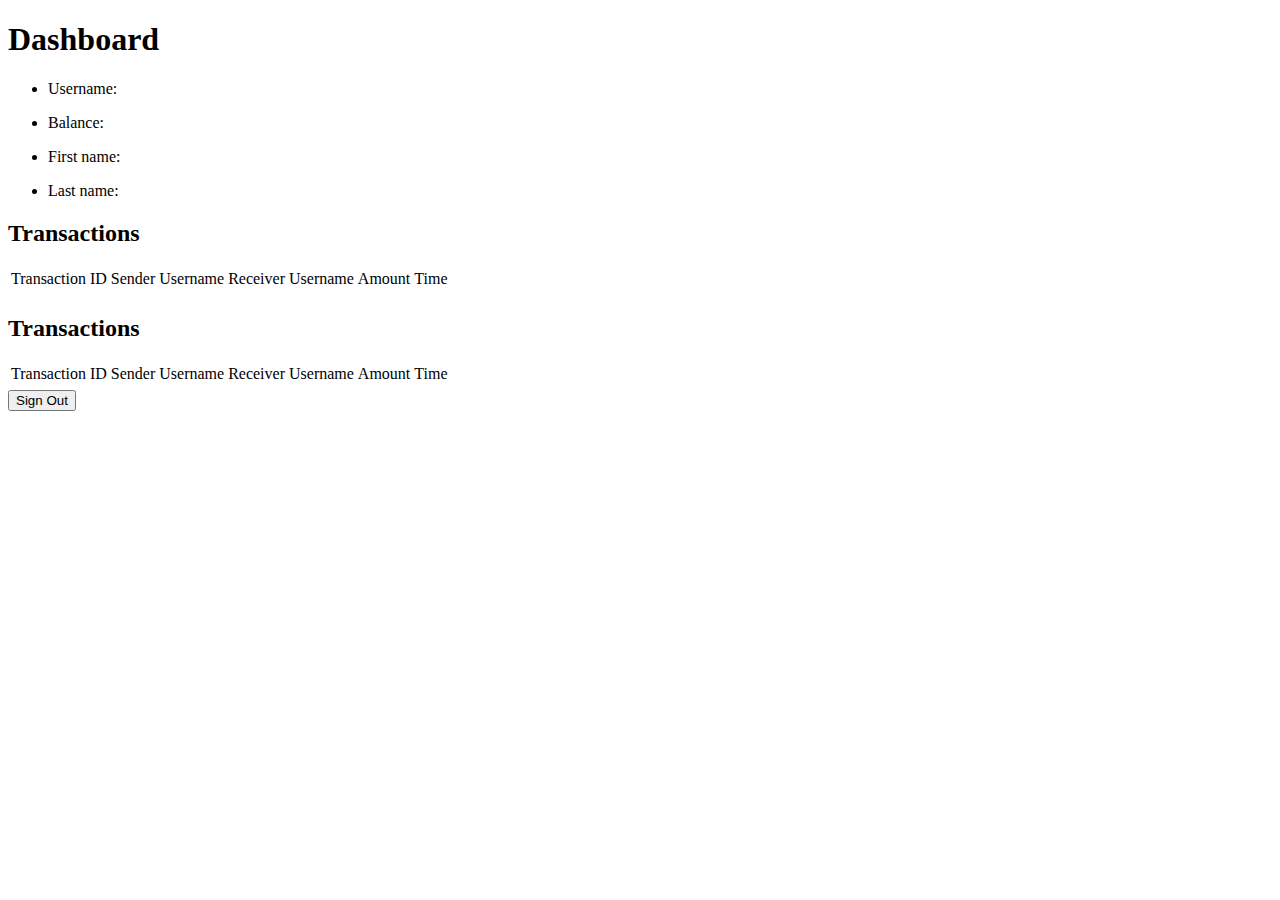
==== src/main/resources/templates/dashboard.html @ 9a4394d3 "initial commit" ====
<!DOCTYPE html>
<html lang="en" xmlns:th="http://www.w3.org/1999/xhtml">
<head>
    <meta charset="UTF-8">
    <title>Dashboard</title>
</head>
<body>
    <h1>Dashboard</h1>

    <div id="user-dashboard">
        <ul>
            <li><p>Username: <strong th:text="${user.username}"></strong></p></li>
            <li><p>Balance: <strong th:text="${user.balance}"></strong></p></li>
            <li><p>First name: <strong th:text="${user.firstName}"></strong></p></li>
            <li><p>Last name: <strong th:text="${user.lastName}"></strong></p></li>
        </ul>
    </div>

    <div id="received-transactions">
        <h2>Transactions</h2>
        <table>
            <tr>
                <td>Transaction ID</td>
                <td>Sender Username</td>
                <td>Receiver Username</td>
                <td>Amount</td>
                <td>Time</td>
            </tr>
            <tr th:each="transaction: ${user.transactions}">
                <td th:text="${transaction.id}"></td>
                <td th:text="${transaction.sender}"></td>
                <td th:text="${transaction.receiver}"></td>
                <td th:text="${transaction.amount}"></td>
                <td th:text="${transaction.time}"></td>
            </tr>
        </table>
    </div>

    <div id="all-transactions">
        <h2>Transactions</h2>
        <table>
            <tr>
                <td>Transaction ID</td>
                <td>Sender Username</td>
                <td>Receiver Username</td>
                <td>Amount</td>
                <td>Time</td>
            </tr>
            <tr th:each="transaction: ${transactions}">
                <td th:text="${transaction.id}"></td>
                <td th:text="${transaction.sender}"></td>
                <td th:text="${transaction.receiver}"></td>
                <td th:text="${transaction.amount}"></td>
                <td th:text="${transaction.time}"></td>
            </tr>
        </table>
    </div>

    <form th:action="@{/logout}" method="post">
        <input type="submit" value="Sign Out"/>
    </form>
</body>
</html>
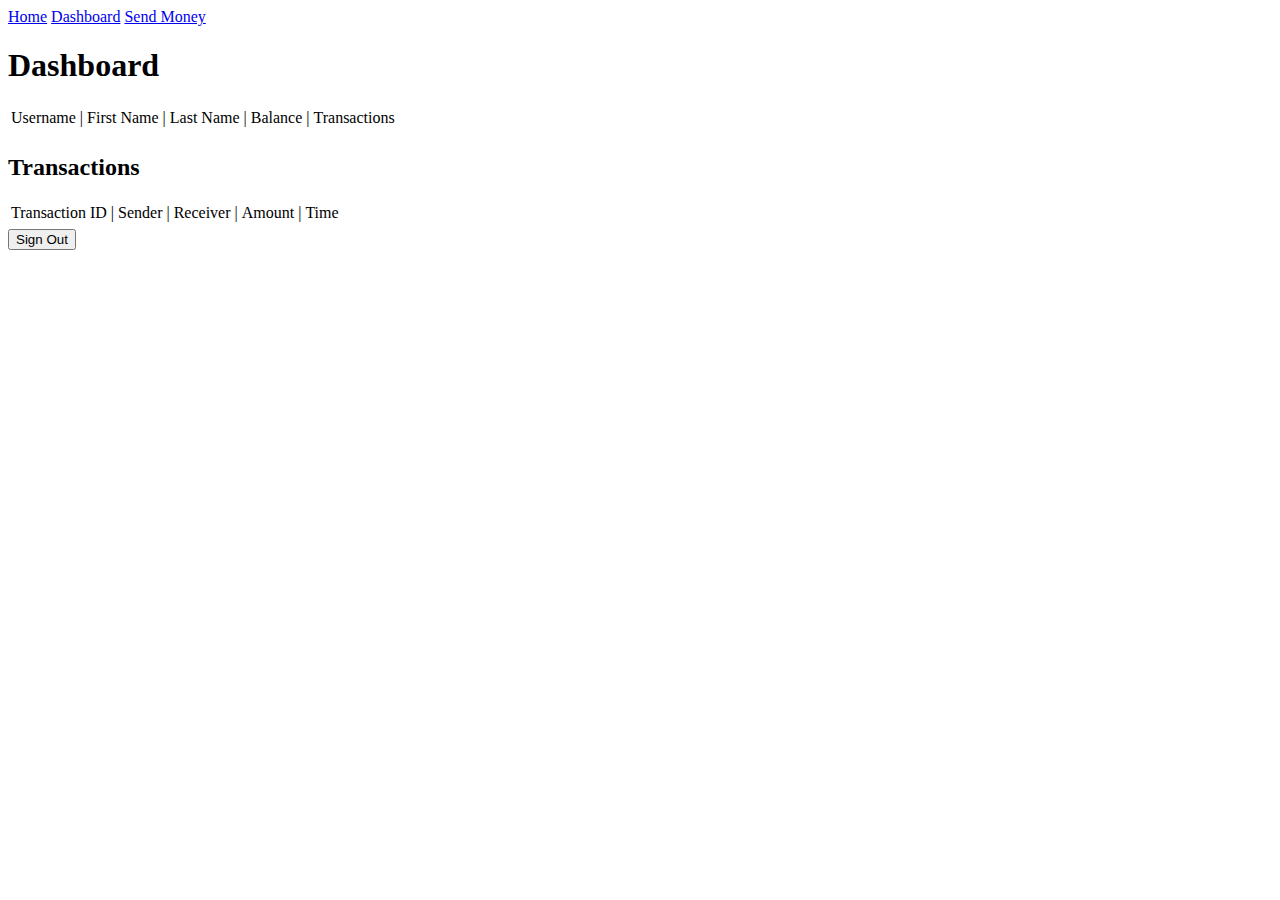
==== commit a6d10f9d: "Added transaction repo and the ability to send money" ====
--- a/src/main/resources/templates/dashboard.html
+++ b/src/main/resources/templates/dashboard.html
@@ -5,33 +5,29 @@
     <title>Dashboard</title>
 </head>
 <body>
+    <nav>
+        <a href="http://localhost:2053/">Home</a>
+        <a href="http://localhost:2053/dashboard">Dashboard</a>
+        <a href="http://localhost:2053/send-money">Send Money</a>
+    </nav>
+
     <h1>Dashboard</h1>
 
     <div id="user-dashboard">
-        <ul>
-            <li><p>Username: <strong th:text="${user.username}"></strong></p></li>
-            <li><p>Balance: <strong th:text="${user.balance}"></strong></p></li>
-            <li><p>First name: <strong th:text="${user.firstName}"></strong></p></li>
-            <li><p>Last name: <strong th:text="${user.lastName}"></strong></p></li>
-        </ul>
-    </div>
-
-    <div id="received-transactions">
-        <h2>Transactions</h2>
         <table>
             <tr>
-                <td>Transaction ID</td>
-                <td>Sender Username</td>
-                <td>Receiver Username</td>
-                <td>Amount</td>
-                <td>Time</td>
+                <td>Username |</td>
+                <td>First Name |</td>
+                <td>Last Name |</td>
+                <td>Balance |</td>
+                <td>Transactions</td>
             </tr>
-            <tr th:each="transaction: ${user.transactions}">
-                <td th:text="${transaction.id}"></td>
-                <td th:text="${transaction.sender}"></td>
-                <td th:text="${transaction.receiver}"></td>
-                <td th:text="${transaction.amount}"></td>
-                <td th:text="${transaction.time}"></td>
+            <tr>
+                <td th:text="${user.username}"></td>
+                <td th:text="${user.firstName}"></td>
+                <td th:text="${user.lastName}"></td>
+                <td th:text="${user.balance}"></td>
+                <td th:text="${transactionsCount}"></td>
             </tr>
         </table>
     </div>
@@ -40,10 +36,10 @@
         <h2>Transactions</h2>
         <table>
             <tr>
-                <td>Transaction ID</td>
-                <td>Sender Username</td>
-                <td>Receiver Username</td>
-                <td>Amount</td>
+                <td>Transaction ID |</td>
+                <td>Sender |</td>
+                <td>Receiver |</td>
+                <td>Amount |</td>
                 <td>Time</td>
             </tr>
             <tr th:each="transaction: ${transactions}">
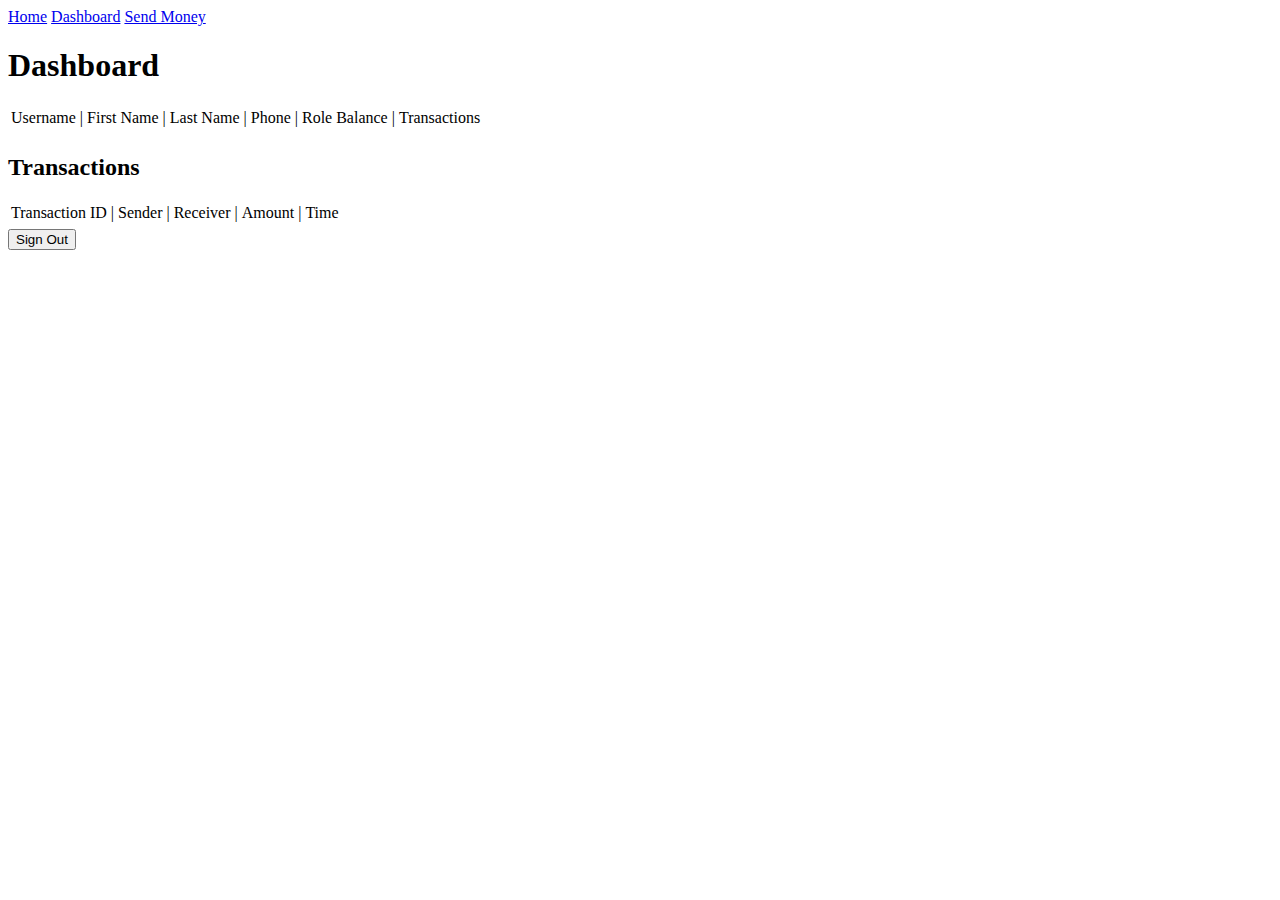
==== commit c10e1ff4: "Added async calls and user creation load test" ====
--- a/src/main/resources/templates/dashboard.html
+++ b/src/main/resources/templates/dashboard.html
@@ -19,6 +19,8 @@
                 <td>Username |</td>
                 <td>First Name |</td>
                 <td>Last Name |</td>
+                <td>Phone |</td>
+                <td>Role</td>
                 <td>Balance |</td>
                 <td>Transactions</td>
             </tr>
@@ -26,6 +28,8 @@
                 <td th:text="${user.username}"></td>
                 <td th:text="${user.firstName}"></td>
                 <td th:text="${user.lastName}"></td>
+                <td th:text="${user.phoneNumber}"></td>
+                <td th:text="${user.role}"></td>
                 <td th:text="${user.balance}"></td>
                 <td th:text="${transactionsCount}"></td>
             </tr>
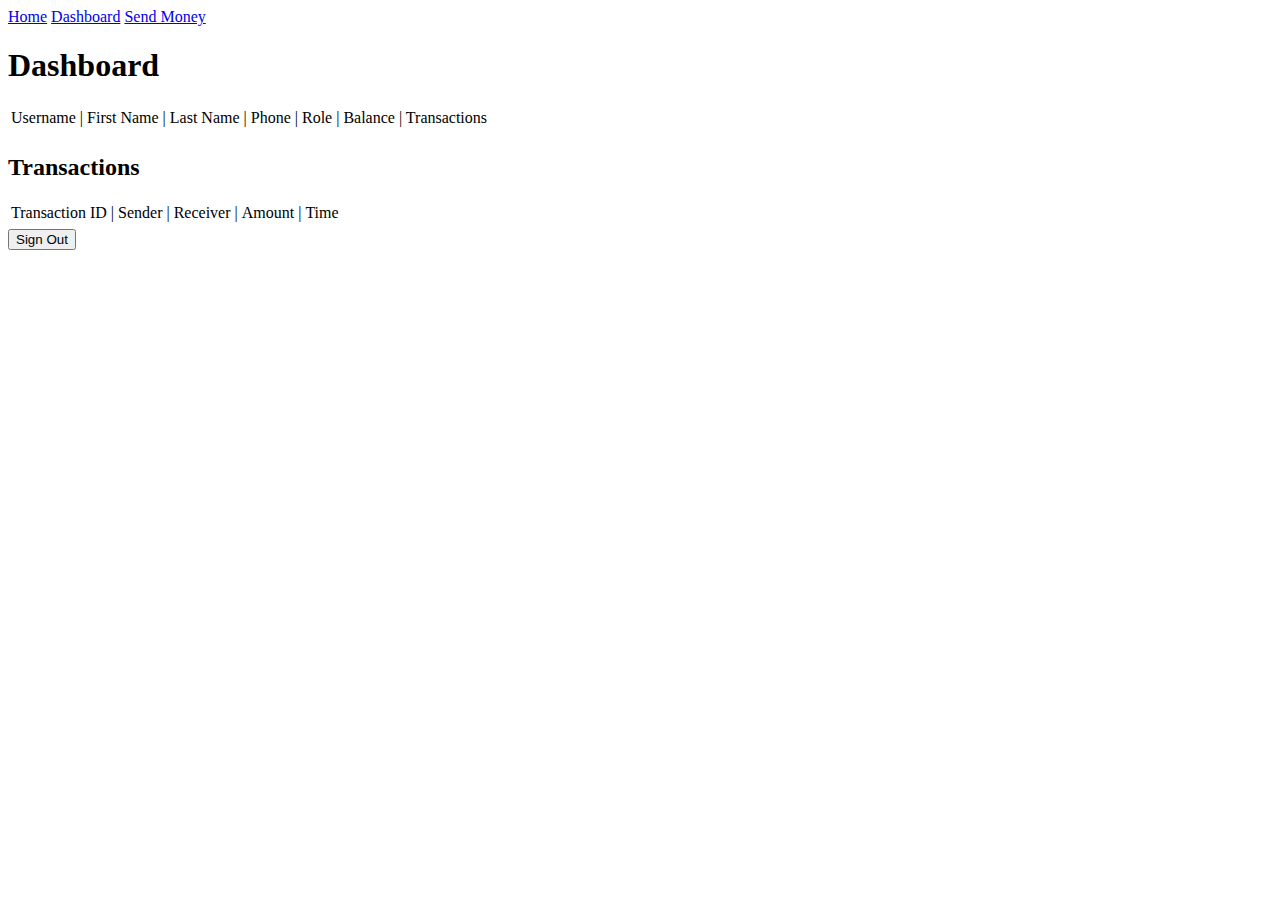
==== commit e262e891: "Obfuscated sensitive configuration data" ====
--- a/src/main/resources/templates/dashboard.html
+++ b/src/main/resources/templates/dashboard.html
@@ -16,13 +16,13 @@
     <div id="user-dashboard">
         <table>
             <tr>
-                <td>Username |</td>
-                <td>First Name |</td>
-                <td>Last Name |</td>
-                <td>Phone |</td>
-                <td>Role</td>
-                <td>Balance |</td>
-                <td>Transactions</td>
+                <td>Username</td>
+                <td>| First Name</td>
+                <td>| Last Name</td>
+                <td>| Phone</td>
+                <td>| Role</td>
+                <td>| Balance</td>
+                <td>| Transactions</td>
             </tr>
             <tr>
                 <td th:text="${user.username}"></td>
@@ -30,7 +30,7 @@
                 <td th:text="${user.lastName}"></td>
                 <td th:text="${user.phoneNumber}"></td>
                 <td th:text="${user.role}"></td>
-                <td th:text="${user.balance}"></td>
+                <td th:text="'$' + ${user.balance}"></td>
                 <td th:text="${transactionsCount}"></td>
             </tr>
         </table>
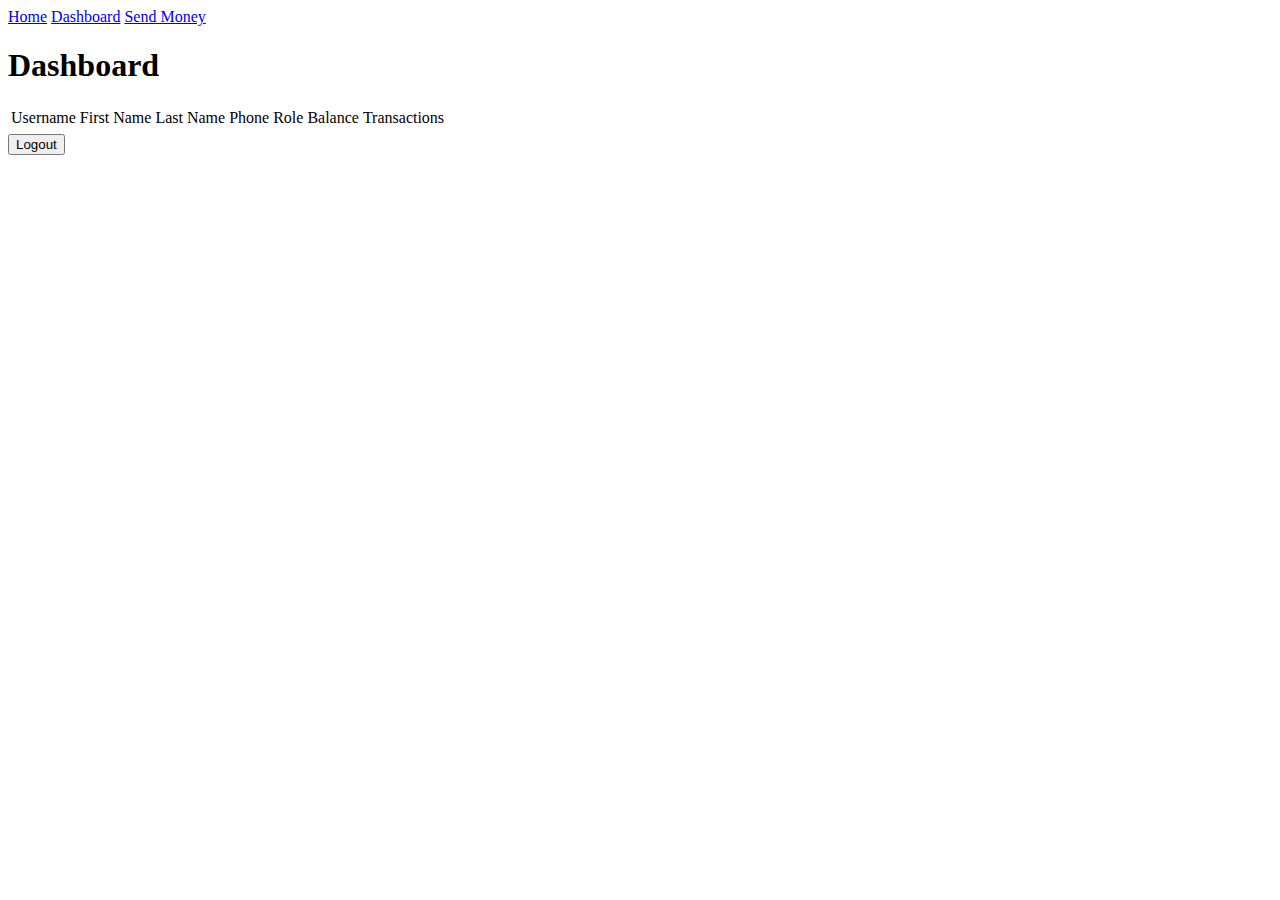
==== commit 0b1c5431: "Added basic frontend styling and user confirmation/activation pages" ====
--- a/src/main/resources/templates/dashboard.html
+++ b/src/main/resources/templates/dashboard.html
@@ -3,6 +3,7 @@
 <head>
     <meta charset="UTF-8">
     <title>Dashboard</title>
+    <link rel="stylesheet" type="text/css" th:href="@{/css/style.css}">
 </head>
 <body>
     <nav>
@@ -11,53 +12,73 @@
         <a href="http://localhost:2053/send-money">Send Money</a>
     </nav>
 
-    <h1>Dashboard</h1>
+    <div class="content-wrapper">
 
-    <div id="user-dashboard">
-        <table>
-            <tr>
-                <td>Username</td>
-                <td>| First Name</td>
-                <td>| Last Name</td>
-                <td>| Phone</td>
-                <td>| Role</td>
-                <td>| Balance</td>
-                <td>| Transactions</td>
-            </tr>
-            <tr>
-                <td th:text="${user.username}"></td>
-                <td th:text="${user.firstName}"></td>
-                <td th:text="${user.lastName}"></td>
-                <td th:text="${user.phoneNumber}"></td>
-                <td th:text="${user.role}"></td>
-                <td th:text="'$' + ${user.balance}"></td>
-                <td th:text="${transactionsCount}"></td>
-            </tr>
-        </table>
+        <div class="content">
+            <h1>Dashboard</h1>
+
+            <div id="user-dashboard">
+                <table>
+                    <tr>
+                        <td>Username</td>
+                        <td>First Name</td>
+                        <td>Last Name</td>
+                        <td>Phone</td>
+                        <td>Role</td>
+                        <td>Balance</td>
+                        <td>Transactions</td>
+                    </tr>
+                    <tr>
+                        <td th:text="${user.username}"></td>
+                        <td th:text="${user.firstName}"></td>
+                        <td th:text="${user.lastName}"></td>
+                        <td th:text="${user.phoneNumber}"></td>
+                        <td th:text="${user.role}"></td>
+                        <td th:text="'$' + ${user.balance}"></td>
+                        <td th:text="${transactionsCount}"></td>
+                    </tr>
+                </table>
+            </div>
+
+            <div id="all-transactions">
+                <h2>Transactions</h2>
+                <table>
+                    <tr>
+                        <td>Transaction ID</td>
+                        <td>Sender</td>
+                        <td>Receiver</td>
+                        <td>Amount</td>
+                        <td>Time</td>
+                    </tr>
+                    <tr th:each="transaction: ${transactions}">
+                        <td th:text="${transaction.id}"></td>
+                        <td th:text="${transaction.sender}"></td>
+                        <td th:text="${transaction.receiver}"></td>
+                        <td th:text="${transaction.amount}"></td>
+                        <td th:text="${transaction.time}"></td>
+                    </tr>
+                </table>
+            </div>
+            <form th:action="@{/logout}" method="post">
+                <button class="reg" type="submit" value="Sign Out">Logout</button>
+            </form>
+        </div>
     </div>
 
-    <div id="all-transactions">
-        <h2>Transactions</h2>
-        <table>
-            <tr>
-                <td>Transaction ID |</td>
-                <td>Sender |</td>
-                <td>Receiver |</td>
-                <td>Amount |</td>
-                <td>Time</td>
-            </tr>
-            <tr th:each="transaction: ${transactions}">
-                <td th:text="${transaction.id}"></td>
-                <td th:text="${transaction.sender}"></td>
-                <td th:text="${transaction.receiver}"></td>
-                <td th:text="${transaction.amount}"></td>
-                <td th:text="${transaction.time}"></td>
-            </tr>
-        </table>
-    </div>
 
-    <form th:action="@{/logout}" method="post">
-        <input type="submit" value="Sign Out"/>
-    </form>
+    <script th:inline="javascript">
+
+      /*<![CDATA[*/
+
+         var transactionsCount = /*[[${transactionsCount}]]*/ '0';
+
+       /*]]>*/
+
+       if (transactionsCount == 0) {
+            let transactionsElement = document.getElementById('all-transactions');
+            transactionsElement.remove();
+       }
+    </script>
+
 </body>
 </html>